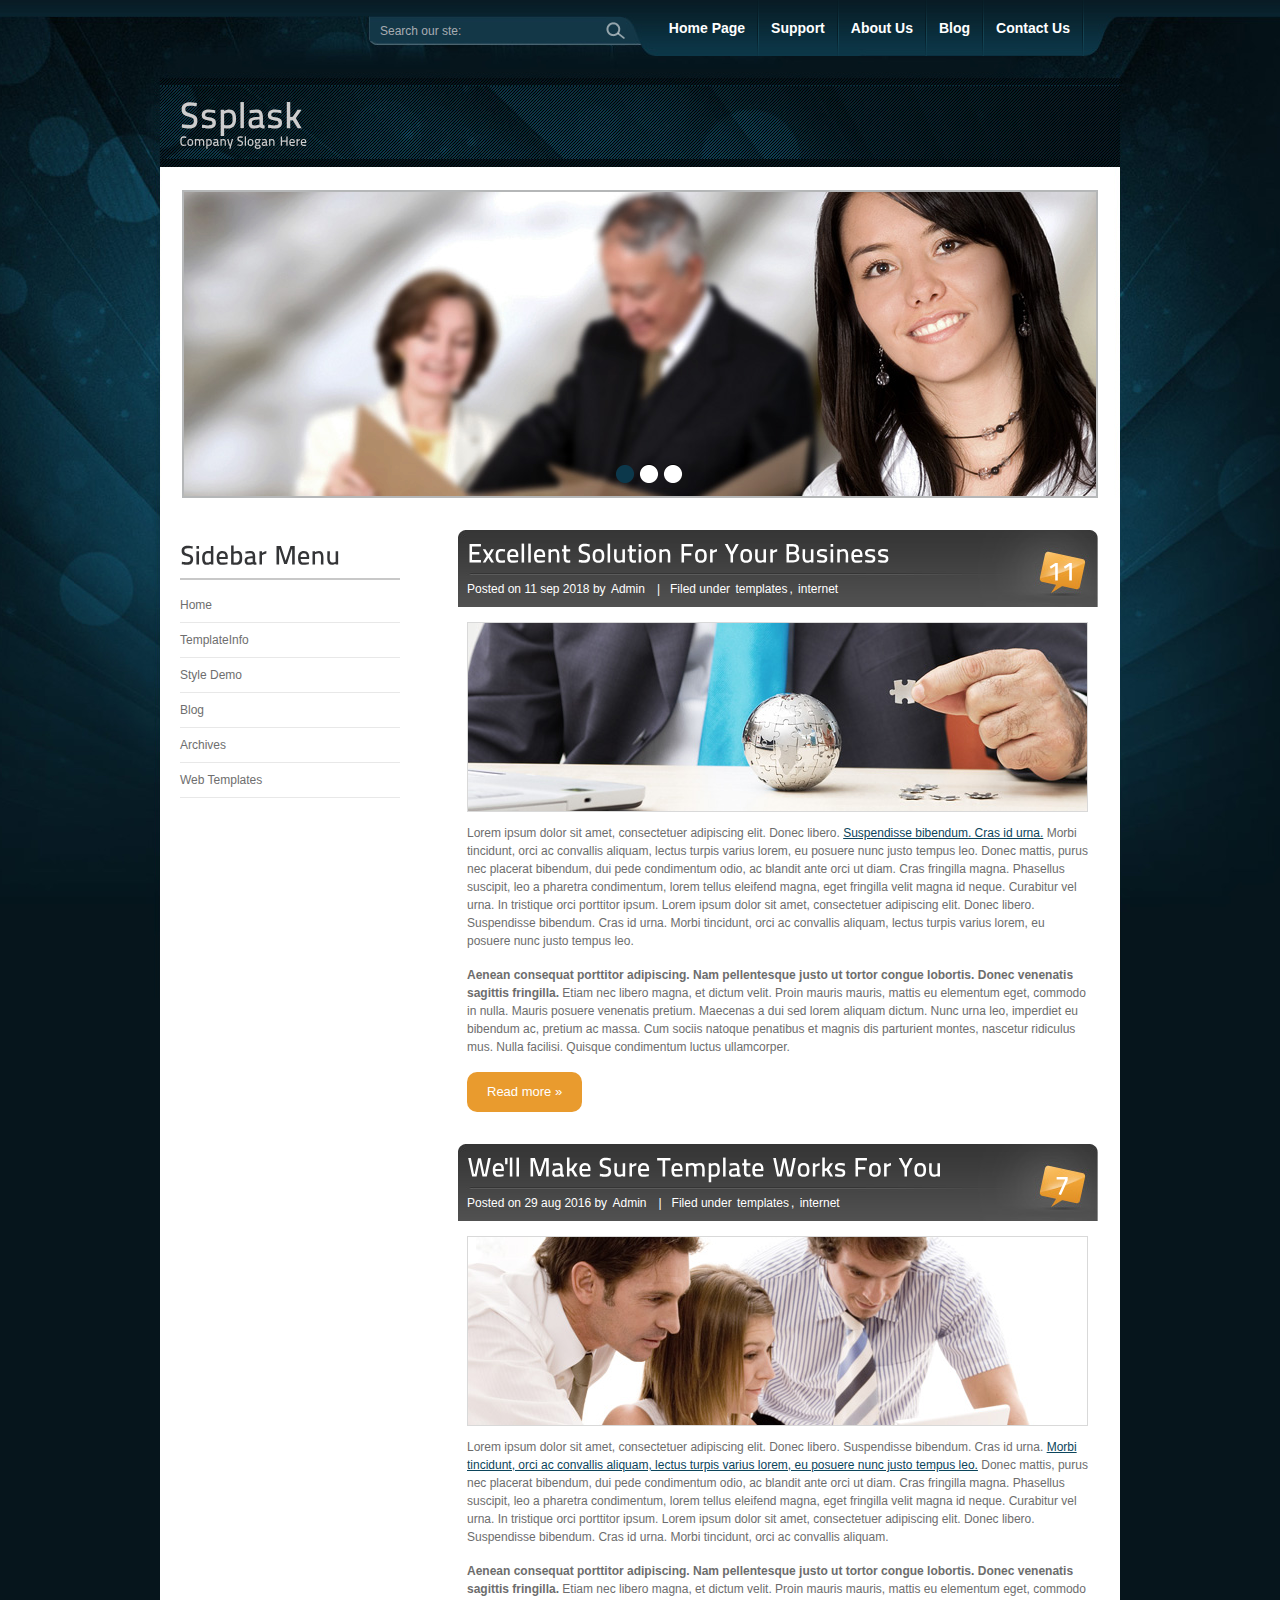
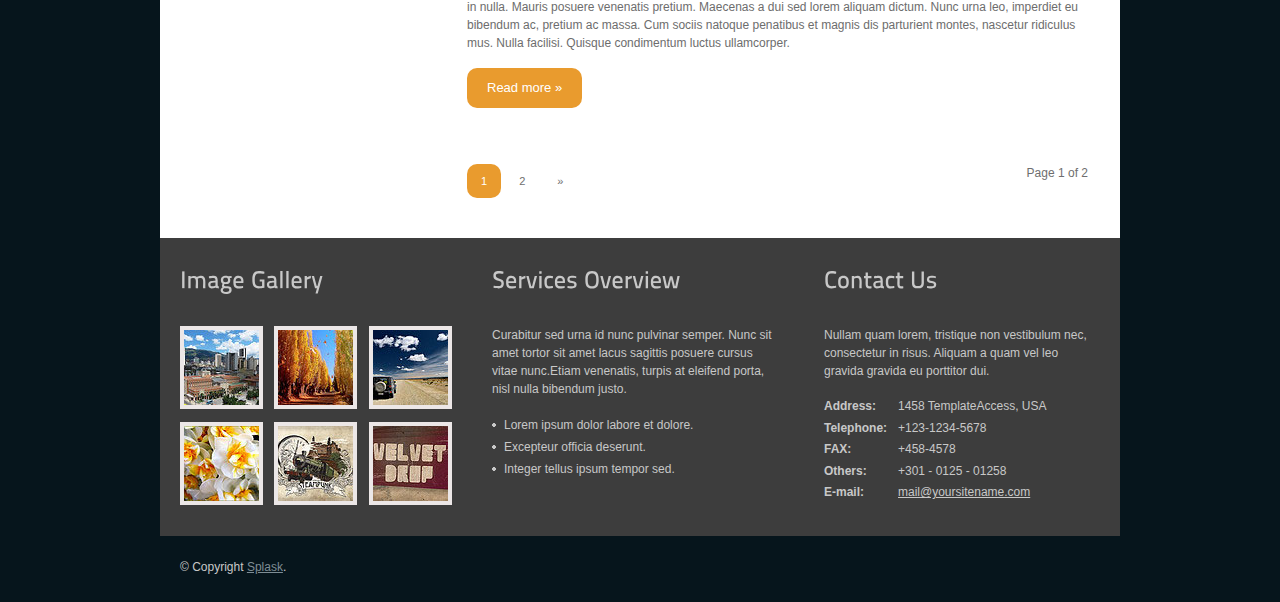
==== VP Assignment/index.html @ d2728561 "Add files via upload" ====
<!DOCTYPE html PUBLIC "-//W3C//DTD XHTML 1.0 Transitional//EN" "http://www.w3.org/TR/xhtml1/DTD/xhtml1-transitional.dtd">
<html xmlns="http://www.w3.org/1999/xhtml">
<head>
<title>Splask</title>
<meta http-equiv="Content-Type" content="text/html; charset=utf-8" />
<link href="css/style.css" rel="stylesheet" type="text/css" />
<link rel="stylesheet" type="text/css" href="css/coin-slider.css" />
<script type="text/javascript" src="js/cufon-yui.js"></script>
<script type="text/javascript" src="js/cufon-titillium-600.js"></script>
<script type="text/javascript" src="js/jquery-1.4.2.min.js"></script>
<script type="text/javascript" src="js/script.js"></script>
<script type="text/javascript" src="js/coin-slider.min.js"></script>
</head>
<body>
<div class="main">
  <div class="header">
    <div class="header_resize">
      <div class="searchform">
        <form id="formsearch" name="formsearch" method="post" action="#">
          <span>
          <input name="editbox_search" class="editbox_search" id="editbox_search" maxlength="80" value="Search our ste:" type="text" />
          </span>
          <input name="button_search" src="images/search.gif" class="button_search" type="image" />
        </form>
      </div>
      <div class="menu_nav">
        <ul>
          <li class="active"><a href="index.html"><span>Home Page</span></a></li>
          <li><a href="support.html"><span>Support</span></a></li>
          <li><a href="about.html"><span>About Us</span></a></li>
          <li><a href="blog.html"><span>Blog</span></a></li>
          <li><a href="contact.html"><span>Contact Us</span></a></li>
        </ul>
      </div>
      <div class="clr"></div>
      <div class="logo">
        <h1><a href="index.html">S<span>splask</span> <small>Company Slogan Here</small></a></h1>
      </div>
      <div class="clr"></div>
      <div class="slider">
        <div id="coin-slider"> <a href="#"><img src="images/slide1.jpg" width="912" height="304" alt="" /> </a> <a href="#"><img src="images/slide2.jpg" width="912" height="304" alt="" /> </a> <a href="#"><img src="images/slide3.jpg" width="912" height="304" alt="" /> </a> </div>
        <div class="clr"></div>
      </div>
      <div class="clr"></div>
    </div>
  </div>
  <div class="content">
    <div class="content_resize">
      <div class="mainbar">
        <div class="article">
          <h2><span>Excellent Solution</span> For Your Business</h2>
          <p class="infopost">Posted on <span class="date">11 sep 2018</span> by <a href="#">Admin</a> &nbsp;&nbsp;|&nbsp;&nbsp; Filed under <a href="#">templates</a>, <a href="#">internet</a> <a href="#" class="com"><span>11</span></a></p>
          <div class="clr"></div>
          <div class="img"><img src="images/img1.jpg" width="619" height="188" alt="" class="fl" /></div>
          <div class="post_content">
            <p>Lorem ipsum dolor sit amet, consectetuer adipiscing elit. Donec libero. <a href="#">Suspendisse bibendum. Cras id urna.</a> Morbi tincidunt, orci ac convallis aliquam, lectus turpis varius lorem, eu posuere nunc justo tempus leo. Donec mattis, purus nec placerat bibendum, dui pede condimentum odio, ac blandit ante orci ut diam. Cras fringilla magna. Phasellus suscipit, leo a pharetra condimentum, lorem tellus eleifend magna, eget fringilla velit magna id neque. Curabitur vel urna. In tristique orci porttitor ipsum. Lorem ipsum dolor sit amet, consectetuer adipiscing elit. Donec libero. Suspendisse bibendum. Cras id urna. Morbi tincidunt, orci ac convallis aliquam, lectus turpis varius lorem, eu posuere nunc justo tempus leo.</p>
            <p><strong>Aenean consequat porttitor adipiscing. Nam pellentesque justo ut tortor congue lobortis. Donec venenatis sagittis fringilla.</strong> Etiam nec libero magna, et dictum velit. Proin mauris mauris, mattis eu elementum eget, commodo in nulla. Mauris posuere venenatis pretium. Maecenas a dui sed lorem aliquam dictum. Nunc urna leo, imperdiet eu bibendum ac, pretium ac massa. Cum sociis natoque penatibus et magnis dis parturient montes, nascetur ridiculus mus. Nulla facilisi. Quisque condimentum luctus ullamcorper.</p>
            <p class="spec"><a href="#" class="rm">Read more &raquo;</a></p>
          </div>
          <div class="clr"></div>
        </div>
        <div class="article">
          <h2><span>We'll Make Sure Template</span> Works For You</h2>
          <p class="infopost">Posted on <span class="date">29 aug 2016</span> by <a href="#">Admin</a> &nbsp;&nbsp;|&nbsp;&nbsp; Filed under <a href="#">templates</a>, <a href="#">internet</a> <a href="#" class="com"><span>7</span></a></p>
          <div class="clr"></div>
          <div class="img"><img src="images/img2.jpg" width="619" height="188" alt="" class="fl" /></div>
          <div class="post_content">
            <p>Lorem ipsum dolor sit amet, consectetuer adipiscing elit. Donec libero. Suspendisse bibendum. Cras id urna. <a href="#">Morbi tincidunt, orci ac convallis aliquam, lectus turpis varius lorem, eu posuere nunc justo tempus leo.</a> Donec mattis, purus nec placerat bibendum, dui pede condimentum odio, ac blandit ante orci ut diam. Cras fringilla magna. Phasellus suscipit, leo a pharetra condimentum, lorem tellus eleifend magna, eget fringilla velit magna id neque. Curabitur vel urna. In tristique orci porttitor ipsum. Lorem ipsum dolor sit amet, consectetuer adipiscing elit. Donec libero. Suspendisse bibendum. Cras id urna. Morbi tincidunt, orci ac convallis aliquam.</p>
            <p><strong>Aenean consequat porttitor adipiscing. Nam pellentesque justo ut tortor congue lobortis. Donec venenatis sagittis fringilla.</strong> Etiam nec libero magna, et dictum velit. Proin mauris mauris, mattis eu elementum eget, commodo in nulla. Mauris posuere venenatis pretium. Maecenas a dui sed lorem aliquam dictum. Nunc urna leo, imperdiet eu bibendum ac, pretium ac massa. Cum sociis natoque penatibus et magnis dis parturient montes, nascetur ridiculus mus. Nulla facilisi. Quisque condimentum luctus ullamcorper.</p>
            <p class="spec"><a href="#" class="rm">Read more &raquo;</a></p>
          </div>
          <div class="clr"></div>
        </div>
        <p class="pages"><small>Page 1 of 2</small> <span>1</span> <a href="#">2</a> <a href="#">&raquo;</a></p>
      </div>
      <div class="sidebar">
        <div class="gadget">
          <h2 class="star"><span>Sidebar</span> Menu</h2>
          <div class="clr"></div>
          <ul class="sb_menu">
            <li><a href="#">Home</a></li>
            <li><a href="#">TemplateInfo</a></li>
            <li><a href="#">Style Demo</a></li>
            <li><a href="#">Blog</a></li>
            <li><a href="#">Archives</a></li>
            <li><a href="#">Web Templates</a></li>
          </ul>
        </div>
        <div>
        </div>
      </div>
      <div class="clr"></div>
    </div>
  </div>
  <div class="fbg">
    <div class="fbg_resize">
      <div class="col c1">
        <h2><span>Image</span> Gallery</h2>
        <a href="#"><img src="images/gal1.jpg" width="75" height="75" alt="" class="gal" /></a> <a href="#"><img src="images/gal2.jpg" width="75" height="75" alt="" class="gal" /></a> <a href="#"><img src="images/gal3.jpg" width="75" height="75" alt="" class="gal" /></a> <a href="#"><img src="images/gal4.jpg" width="75" height="75" alt="" class="gal" /></a> <a href="#"><img src="images/gal5.jpg" width="75" height="75" alt="" class="gal" /></a> <a href="#"><img src="images/gal6.jpg" width="75" height="75" alt="" class="gal" /></a> </div>
      <div class="col c2">
        <h2><span>Services</span> Overview</h2>
        <p>Curabitur sed urna id nunc pulvinar semper. Nunc sit amet tortor sit amet lacus sagittis posuere cursus vitae nunc.Etiam venenatis, turpis at eleifend porta, nisl nulla bibendum justo.</p>
        <ul class="fbg_ul">
          <li><a href="#">Lorem ipsum dolor labore et dolore.</a></li>
          <li><a href="#">Excepteur officia deserunt.</a></li>
          <li><a href="#">Integer tellus ipsum tempor sed.</a></li>
        </ul>
      </div>
      <div class="col c3">
        <h2><span>Contact</span> Us</h2>
        <p>Nullam quam lorem, tristique non vestibulum nec, consectetur in risus. Aliquam a quam vel leo gravida gravida eu porttitor dui.</p>
        <p class="contact_info"> <span>Address:</span> 1458 TemplateAccess, USA<br />
          <span>Telephone:</span> +123-1234-5678<br />
          <span>FAX:</span> +458-4578<br />
          <span>Others:</span> +301 - 0125 - 01258<br />
          <span>E-mail:</span> <a href="#">mail@yoursitename.com</a> </p>
      </div>
      <div class="clr"></div>
    </div>
  </div>
  <div class="footer">
    <div class="footer_resize">
      <p class="lf">&copy; Copyright <a href="#">Splask</a>.</p>
      <div style="clear:both;"></div>
    </div>
  </div>
</div>
</body>
</html>
---- VP Assignment/css/style.css ----
@charset "utf-8";
body {
	margin:0;
	padding:0;
	width:100%;
	color:#6d6d6d;
	font:normal 12px/1.5em "Liberation sans", Arial, Helvetica, sans-serif;
	background:#06151c url(../images/main_bg.gif) repeat-x left top;
}
html, .main {
	padding:0;
	margin:0;
}
.main {
	background:url(../images/hbg_bg.jpg) no-repeat center top;
}
.clr {
	clear:both;
	padding:0;
	margin:0;
	width:100%;
	font-size:0;
	line-height:0;
}
h2 {
	margin:8px 0;
	padding:8px 0;
	font-size:26px;
	font-weight:normal;
	color:#343537;
}
p {
	margin:8px 0;
	padding:0 0 8px 0;
}
a {
	color:#0c455c;
	text-decoration:underline;
}
.header, .content, .menu_nav, .fbg, .footer, form, ol, ol li, ul, .content .mainbar, .content .sidebar {
	margin:0;
	padding:0;
}
.header {
}
.header_resize {
	margin:0 auto;
	padding:0;
	width:960px;
}
.logo {
	padding:0 0 0 20px;
	float:none;
	float:left;
	width:auto;
	height:134px;
}
h1 {
	margin:0;
	padding:44px 0 0;
	font-size:36px;
	font-weight:bold;
	line-height:1.2em;
	text-transform:none;
}
h1 a, h1 a:hover {
	color:#cecdcd;
	text-decoration:none;
}
h1 span {
}
h1 small {
	display:block;
	font-size:13px;
	line-height:1.2em;
	letter-spacing:normal;
	text-transform:none;
	color:#cecdcd;
}
.slider {
	margin:0 auto;
	padding:0;
	border:2px solid #b5b7b8;
	width:912px;
}
.rss {
	padding:18px 20px 0 0;
	float:right;
	width:auto;
}
.rss p {
	margin:0;
	padding:0;
	float:right;
	width:auto;
	color:#fff;
	font-size:13px;
	line-height:1.5em;
	font-weight:bold;
}
.rss a {
	color:#fff;
	text-decoration:none;
}
.rss a:hover {
	text-decoration:underline;
}
.rss img {
	margin:-3px 0 -3px 6px;
	border:none;
}
.menu_nav {
	margin:0;
	padding:0;
	height:56px;
	float:right;
}
.menu_nav ul {
	list-style:none;
	padding:0 36px 0 0;
	height:56px;
	float:left;
}
.menu_nav ul li {
	margin:0;
	padding:0 2px 0 0;
	float:left;
	background:url(../images/menu_split.gif) no-repeat right center;
}
.menu_nav ul li a {
	display:block;
	margin:0;
	padding:19px 12px;
	font-size:14px;
	line-height:18px;
	font-weight:bold;
	color:#fff;
	text-decoration:none;
	text-transform:none;
	text-align:center;
}
.menu_nav ul li.active a, .menu_nav ul li a:hover {
	text-decoration:none;
	color:#fff;
}
.content {
	padding:0;
}
.content_resize {
	margin:0 auto;
	padding:24px 0 40px;
	width:960px;
	background:#fff;
}
.content .mainbar {
	margin:0;
	padding:0;
	float:right;
	width:685px;
}
.content .mainbar h2 {
	padding:12px 0 0;
	color:#fff;
}
.content .mainbar div.img {
	padding:12px 0;
	float:left;
}
.content .mainbar img {
}
.content .mainbar img.fl {
	margin:0;
	border:1px solid #d9d9d9;
}
.content .mainbar .article {
	margin:0 0 8px;
	padding:0 32px 8px;
	background:url(../images/article.jpg) no-repeat center top;
}
.content .mainbar .post_content {
}
.content .mainbar .post_content strong {
	color:#6d6d6d;
}
.content .sidebar {
	padding:0;
	float:left;
	width:260px;
}
.content .sidebar .gadget {
	margin:0 0 12px;
	padding:6px 20px 24px;
}
.content .sidebar h2 {
	border-bottom:2px solid #c8c8c8;
}
ul.sb_menu, ul.ex_menu {
	margin:0;
	padding:0;
	list-style:none;
	color:#6e6e6e;
}
ul.sb_menu li, ul.ex_menu li {
	margin:0;
	border-bottom:1px solid #e8e8e8;
}
ul.sb_menu li, ul.ex_menu li {
	padding:8px 0;
	width:220px;
}
ul.sb_menu li a {
	color:#6e6e6e;
	text-decoration:none;
	margin-left:-16px;
	padding:4px 8px 4px 16px;
}
ul.ex_menu li a {
	font-weight:bold;
	color:#6e6e6e;
	text-decoration:none;
}
ul.sb_menu li a:hover, ul.ex_menu li a:hover {
	color:#0c455c;
	font-weight:bold;
	text-decoration:none;
}
p.spec {
	padding:0 0 16px;
}
p.infopost {
	margin:0 0 8px;
	padding:4px 0;
	color:#fff;
}
p.infopost a {
	padding:0 2px;
	text-decoration:none;
	font-weight:normal;
	color:#fff;
}
p.infopost a:hover {
	text-decoration:underline;
}
p.infopost span.date {
	color:#fff;
}
.article a.com {
	float:right;
	margin:-20px 0;
	padding:0;
	width:52px;
	font-size:26px;
	font-weight:normal;
	text-decoration:none;
	text-align:center;
	color:#fff;
}
.article a.com:hover {
	text-decoration:none;
}
.article a.com span {
	font-weight:normal;
	font-size:26px;
}
.post_content a.rm {
	display:block;
	float:left;
	margin:0 0 16px;
	padding:12px 20px;
	font-size:13px;
	line-height:16px;
	font-weight:normal;
	text-transform:none;
	color:#fff;
	text-decoration:none;
	text-align:center;
	background:#e99b2e;
}
.post_content a.rm:hover {
	text-decoration:underline;
}
.content p.pages {
	margin:0;
	padding:24px 32px;
	font-size:11px;
	color:#6e6e6e;
	text-align:left;
}
.content p.pages span, .content p.pages a {
	display:block;
	float:left;
	margin:0 4px 0 0;
	padding:8px 14px;
	text-decoration:none;
	text-align:center;
}
.content p.pages span, .content p.pages a:hover {
	color:#fff;
	background:#e99b2e;
}
.content p.pages a {
	color:#6e6e6e;
	border:none;
}
.content p.pages small {
	font-size:12px;
	float:right;
}
.content .mainbar .comment {
	margin:0;
	padding:16px 0 0 0;
}
.content .mainbar .comment img.userpic {
	border:1px solid #dedede;
	margin:10px 16px 0 0;
	padding:0;
	float:left;
}
.subpage .content .mainbar .article {
	background:none;
}
.subpage .content .mainbar .article h2 {
	color:#313131;
	padding:0 0 4px;
}
.fbg {
}
.fbg_resize {
	margin:0 auto;
	width:920px;
	padding:16px 20px;
	color:#c8c8c8;
	background:#3d3d3d repeat-x left top;
}
.fbg h2 {
	color:#c8c8c8;
	padding-bottom:24px;
	font-size:24px;
}
.fbg img.gal {
	margin:0 8px 8px 0;
	padding:0;
	border:4px solid #ece7e7;
}
.fbg .col {
	margin:0;
	float:left;
}
.fbg .c1 {
	padding:0 16px 0 0;
	width:280px;
}
.fbg .c2 {
	padding:0 36px 0 16px;
	width:280px;
}
.fbg .c3 {
	padding:0 0 0 16px;
	width:274px;
}
.fbg .fbg_ul {
	margin:0;
	padding:0;
	list-style:none;
}
.fbg .fbg_ul li {
	margin:0;
	padding:0;
	list-style:none;
}
.fbg .fbg_ul li a {
	display:block;
	margin:0;
	padding:2px 0 2px 12px;
	color:#c8c8c8;
	text-decoration:none;
	background:url(../images/li.gif) no-repeat left center;
}
.fbg .fbg_ul li a:hover {
	color:#c8c8c8;
	text-decoration:underline;
}
.fbg p.contact_info {
	line-height:1.8em;
}
.fbg p.contact_info a {
	color:#c8c8c8;
	text-decoration:underline;
	font-weight:normal;
}
.fbg p.contact_info span {
	display:block;
	float:left;
	width:74px;
	font-weight:bold;
}
ol {
	list-style:none;
}
ol li {
	display:block;
	clear:both;
}
ol li label {
	display:block;
	margin:0;
	padding:16px 0 0 0;
}
ol li input.text {
	width:480px;
	border:1px solid #c0c0c0;
	margin:0;
	padding:5px 2px;
	height:16px;
	background-color:#fff;
}
ol li textarea {
	width:480px;
	border:1px solid #c0c0c0;
	margin:0;
	padding:2px;
	background-color:#fff;
}
ol li .send {
	margin:16px 0 0 0;
}
.searchform {
	padding:0;
	float:left;
}
#formsearch {
	margin:0;
	padding:16px 0 0 210px;
	width:auto;
	height:30px;
}
#formsearch span {
	display:block;
	margin:0;
	padding:0;
	float:left;
	background:url(../images/search_bg.gif) no-repeat left center;
}
#formsearch input.editbox_search {
	margin:0;
	padding:7px 10px;
	float:left;
	width:216px;
	font-size:12px;
	line-height:16px;
	color:#a8acb2;
	background:none;
	outline:none;
	border:none;
}
#formsearch input.button_search {
	margin:0;
	padding:0;
	border:none;
	float:left;
}
.footer {
}
.footer_resize {
	margin:0 auto;
	padding:0 20px;
	width:920px;
	line-height:1.5em;
	color:#c8c8c8;
}
.footer p.lf {
	margin:0;
	padding:24px 0 28px;
	text-align:left;
	width:auto;
}
.footer_resize p {
	margin:24px 0;
	padding:0;
	line-height:normal;
	white-space:nowrap;
	text-indent:inherit;
}
.footer_resize a {
	color:#7e8d95;
	font-weight:normal;
	margin:0;
	padding:0;
	border:none;
	text-decoration:underline;
	background-color:transparent;
}
.footer_resize a:hover {
	color:#7e8d95;
	background-color:transparent;
	text-decoration:none;
}
.footer_resize .lf {
	float:left;
}
.footer_resize .rf {
	float:right;
}
a {
	outline:none;
}
---- VP Assignment/css/coin-slider.css ----
.coin-slider {
	padding:0;
	overflow:hidden;
	zoom:1;
	position:relative;
	float:right;
}
.coin-slider a {
	text-decoration:none;
	outline:none;
	border:none;
}
/* buttons for switching */
.cs-buttons {
	margin:-32px 0 0;
	padding:0;
	font-size:0;
	float:left;
}
.cs-buttons a {
	margin:0 2px;
	width:20px;
	height:20px;
	float:left;
	color:#fff;
	text-indent:-10000px;
	background:url(../images/slide_p.png) no-repeat center center;
}
.cs-buttons a.cs-active {
	color:#fff;
	background-image:url(../images/slide_a.png);
}
/* text in slider */
.cs-title {
	display:none;
	padding:16px 60px 16px 24px;
	width:876px;
	color:#fff;
	font-size:15px;
	line-height:1.5em;
	background:url(../images/overlay.png) repeat left top;
}
.cs-title big {
	font-size:20px;
}
/* buttons Next and Prew */
.cs-prev, .cs-next {
	background:url(../images/overlay.png) repeat left top;
	color:#fff;
	padding:0px 10px;
}
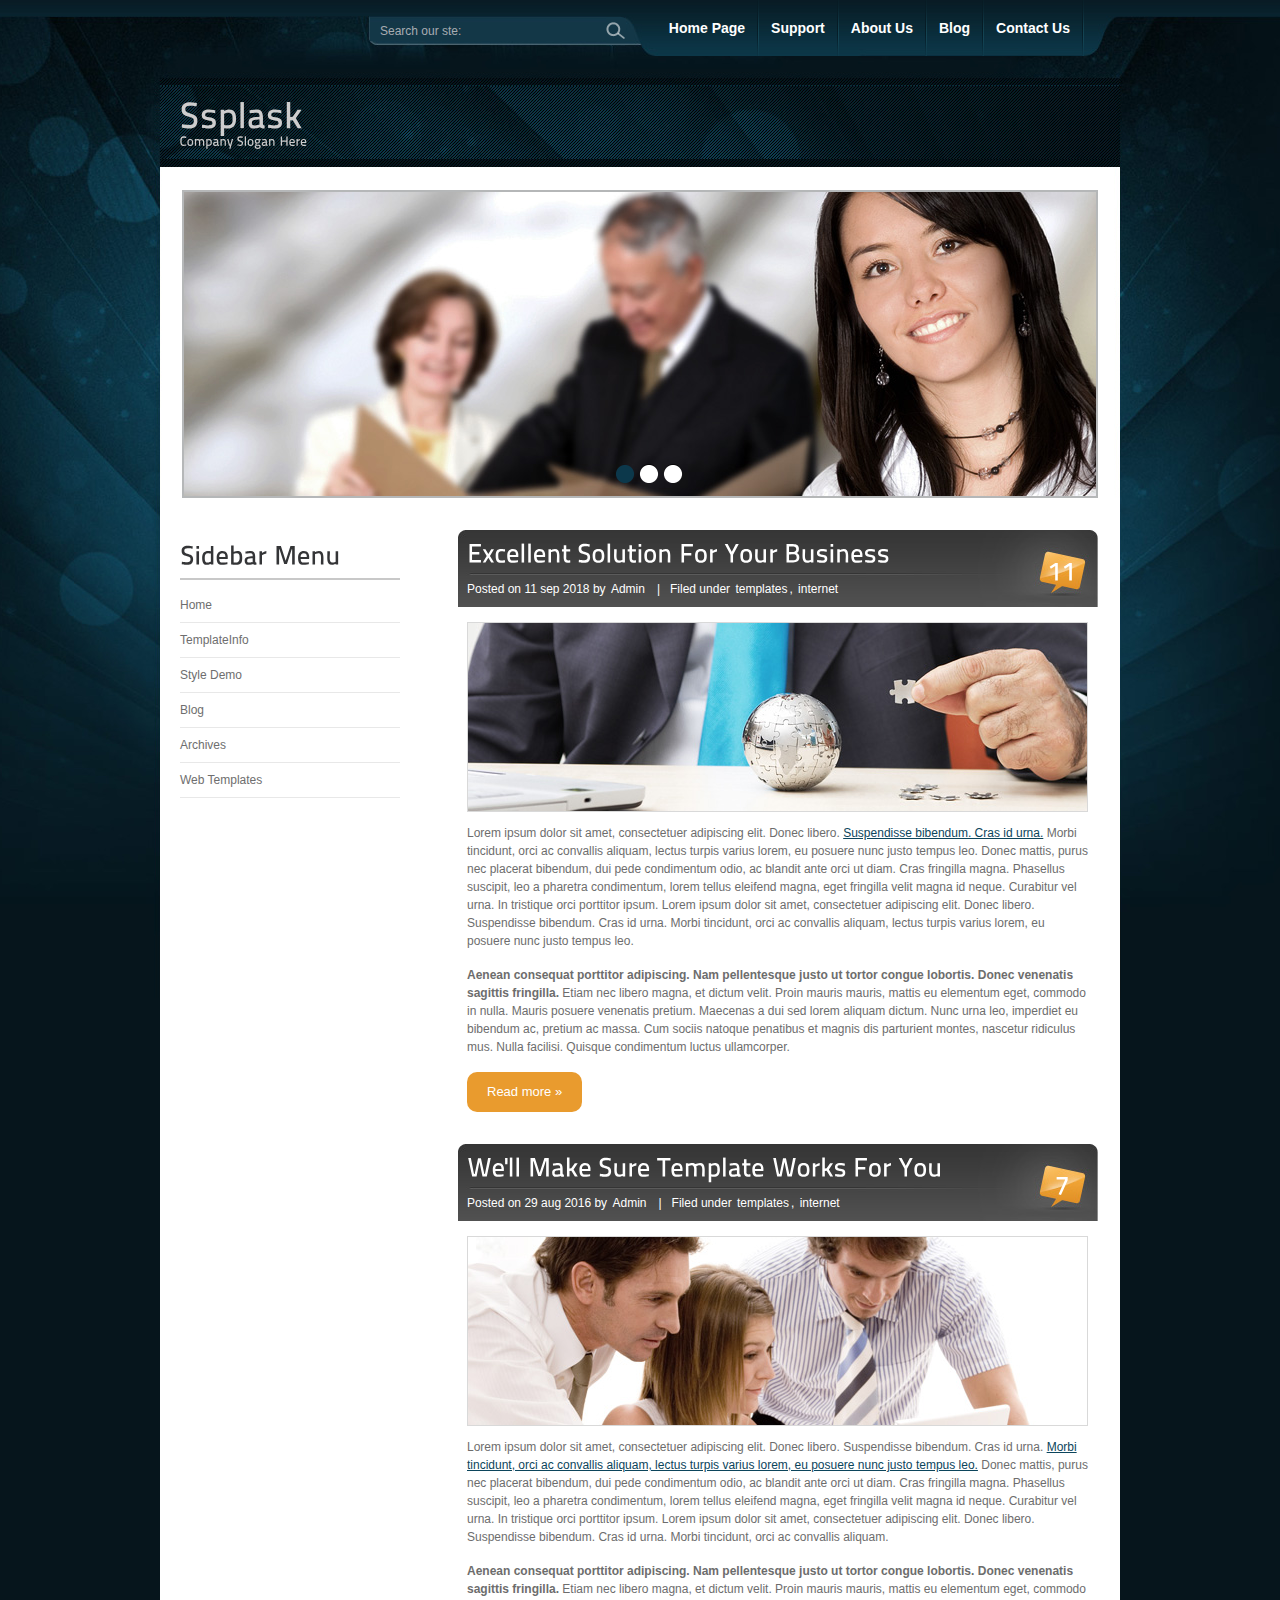
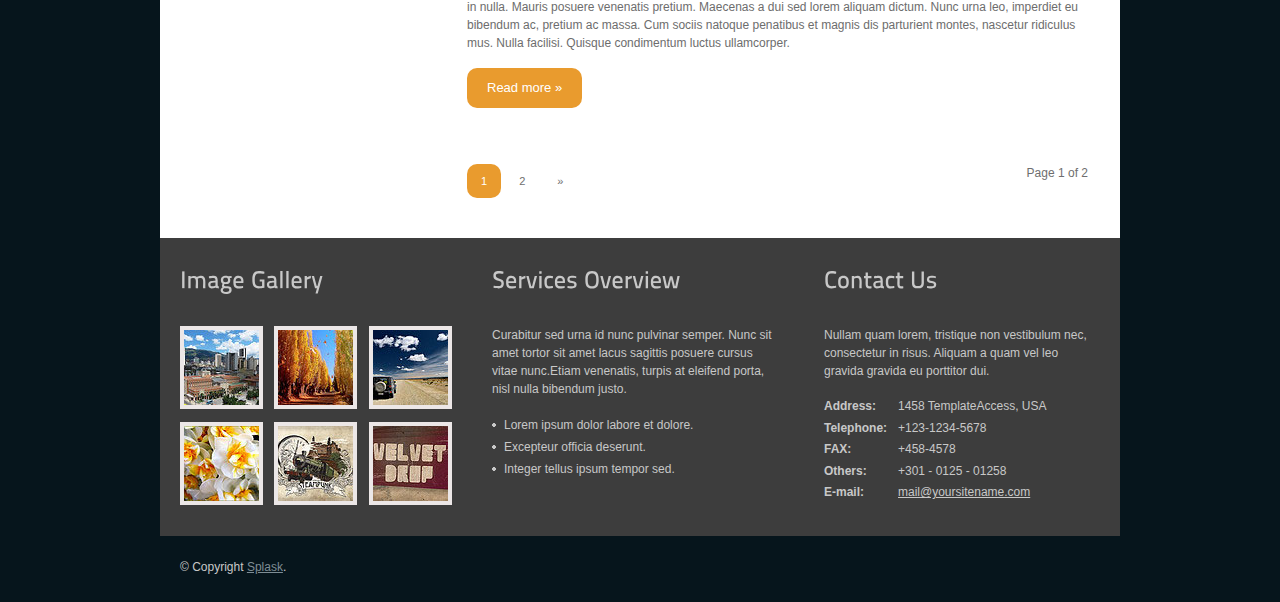
==== commit e61d41f6: "add index.html" ====
--- a/VP Assignment/index.html
+++ b/VP Assignment/index.html
@@ -1,7 +1,7 @@
 <!DOCTYPE html PUBLIC "-//W3C//DTD XHTML 1.0 Transitional//EN" "http://www.w3.org/TR/xhtml1/DTD/xhtml1-transitional.dtd">
 <html xmlns="http://www.w3.org/1999/xhtml">
 <head>
-<title>Splask</title>
+<title>Splasks</title>
 <meta http-equiv="Content-Type" content="text/html; charset=utf-8" />
 <link href="css/style.css" rel="stylesheet" type="text/css" />
 <link rel="stylesheet" type="text/css" href="css/coin-slider.css" />
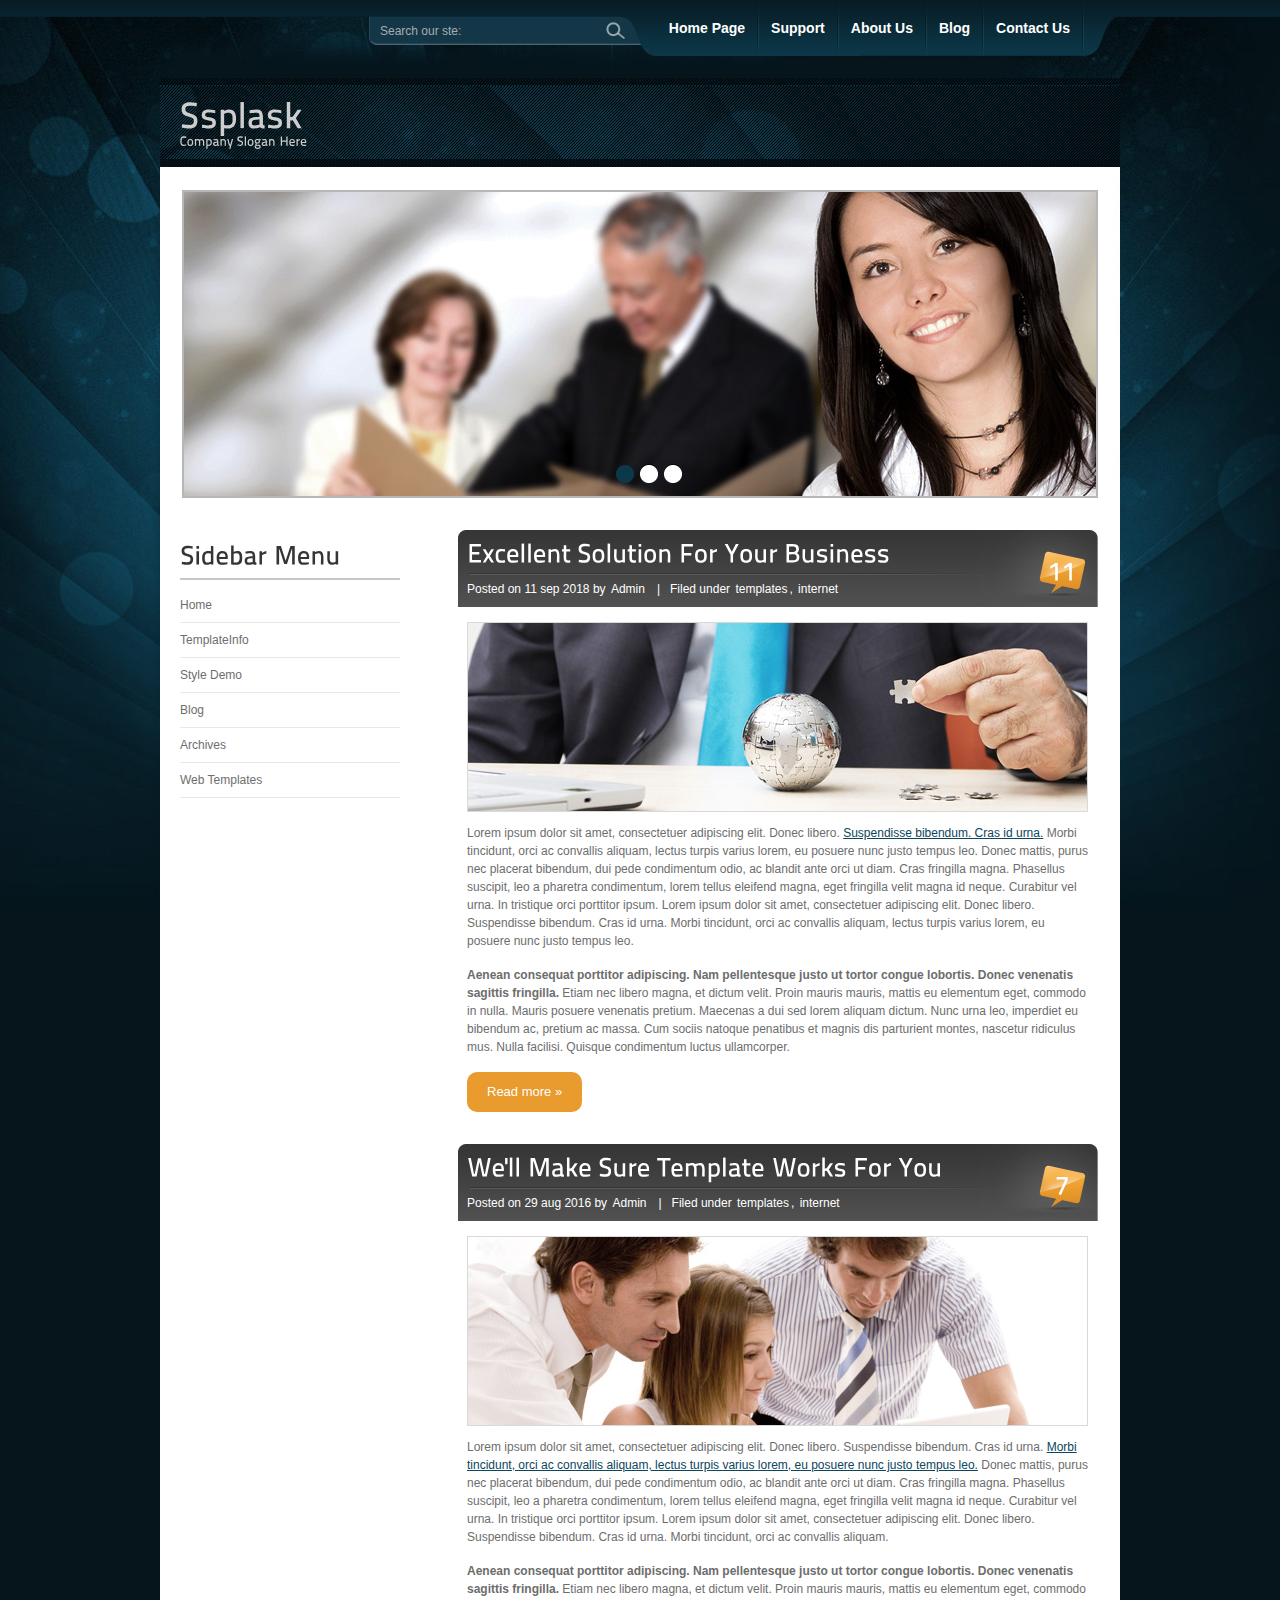
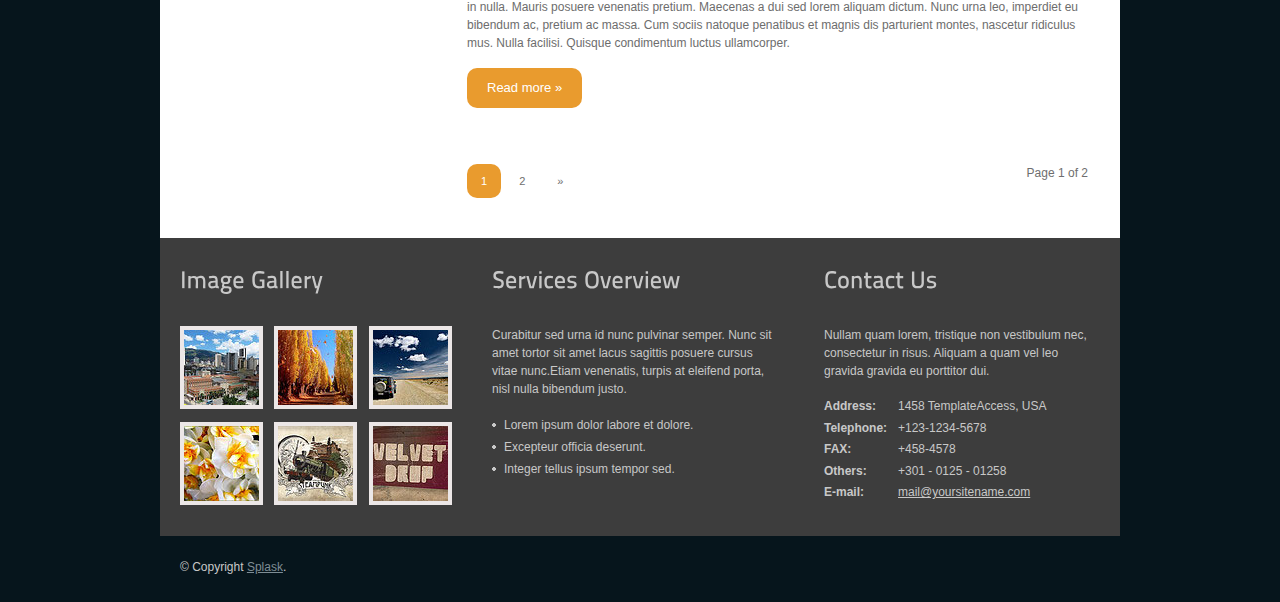
==== commit a78a3332: "Update index.html" ====
--- a/VP Assignment/index.html
+++ b/VP Assignment/index.html
@@ -1,7 +1,7 @@
 <!DOCTYPE html PUBLIC "-//W3C//DTD XHTML 1.0 Transitional//EN" "http://www.w3.org/TR/xhtml1/DTD/xhtml1-transitional.dtd">
 <html xmlns="http://www.w3.org/1999/xhtml">
 <head>
-<title>Splasks</title>
+<title>Splask</title>
 <meta http-equiv="Content-Type" content="text/html; charset=utf-8" />
 <link href="css/style.css" rel="stylesheet" type="text/css" />
 <link rel="stylesheet" type="text/css" href="css/coin-slider.css" />
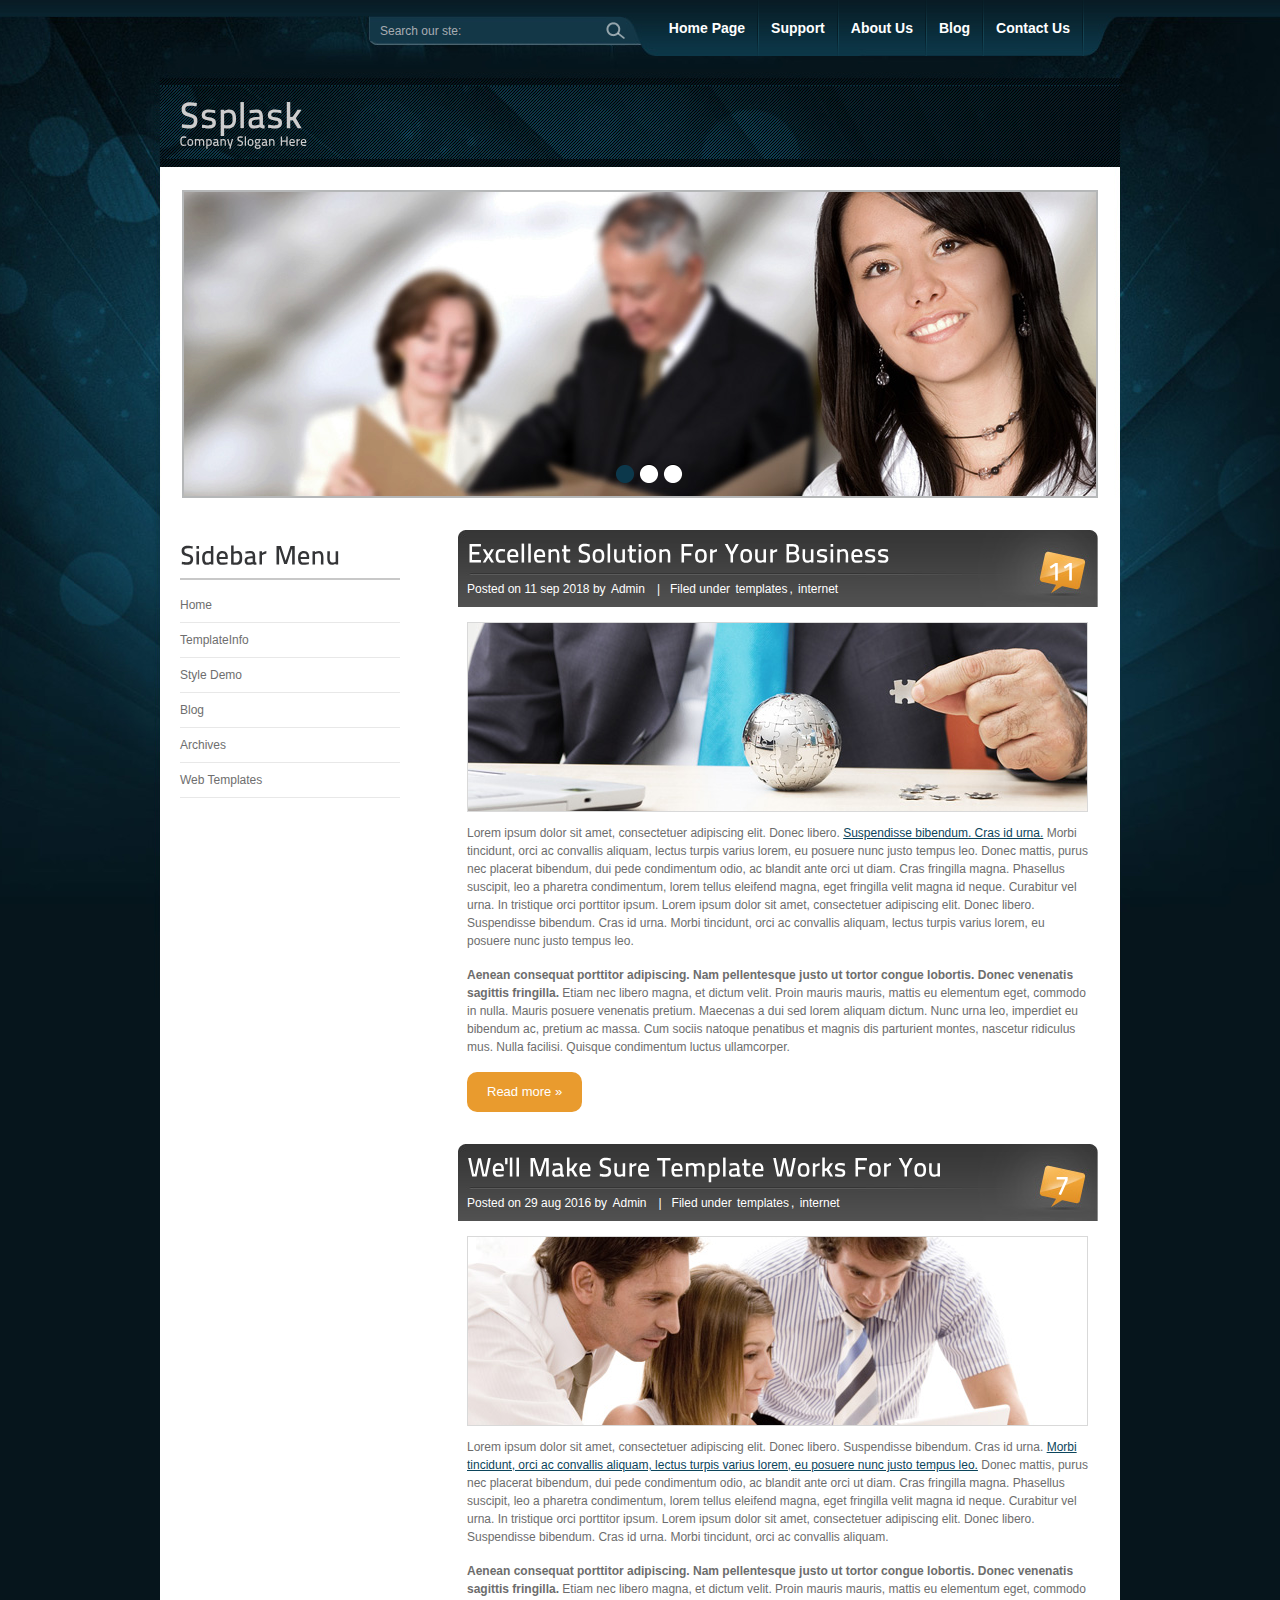
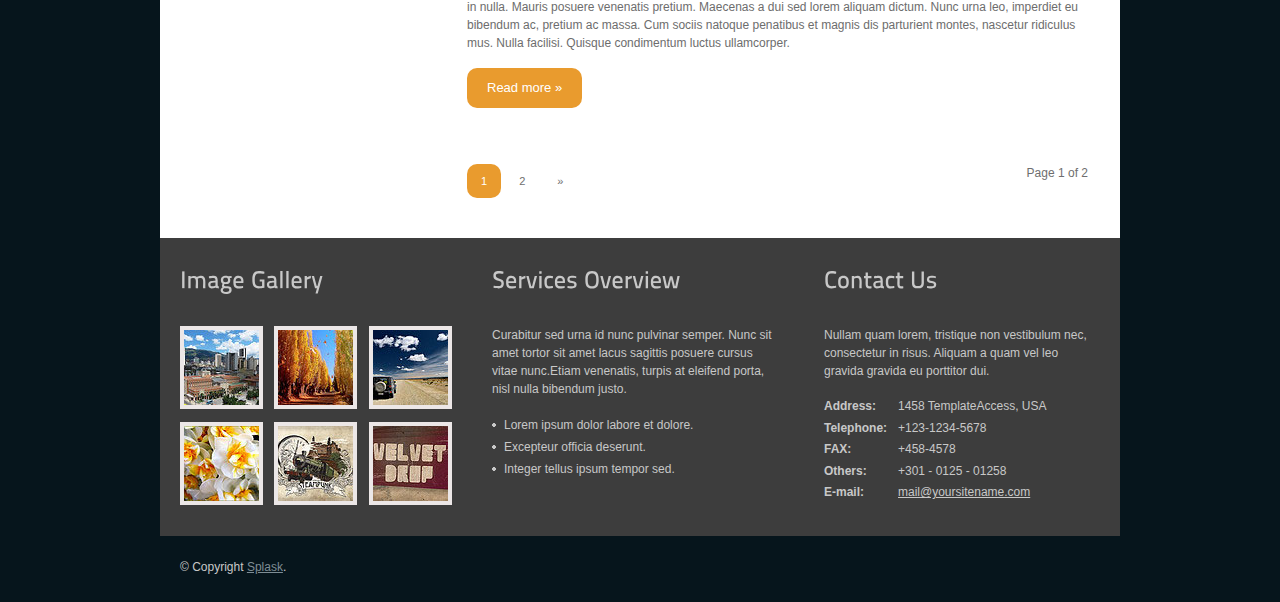
==== commit ceb0ae8a: "Update index.html" ====
--- a/VP Assignment/index.html
+++ b/VP Assignment/index.html
@@ -1,7 +1,7 @@
 <!DOCTYPE html PUBLIC "-//W3C//DTD XHTML 1.0 Transitional//EN" "http://www.w3.org/TR/xhtml1/DTD/xhtml1-transitional.dtd">
 <html xmlns="http://www.w3.org/1999/xhtml">
 <head>
-<title>Splask</title>
+<title>Splasks</title>
 <meta http-equiv="Content-Type" content="text/html; charset=utf-8" />
 <link href="css/style.css" rel="stylesheet" type="text/css" />
 <link rel="stylesheet" type="text/css" href="css/coin-slider.css" />
